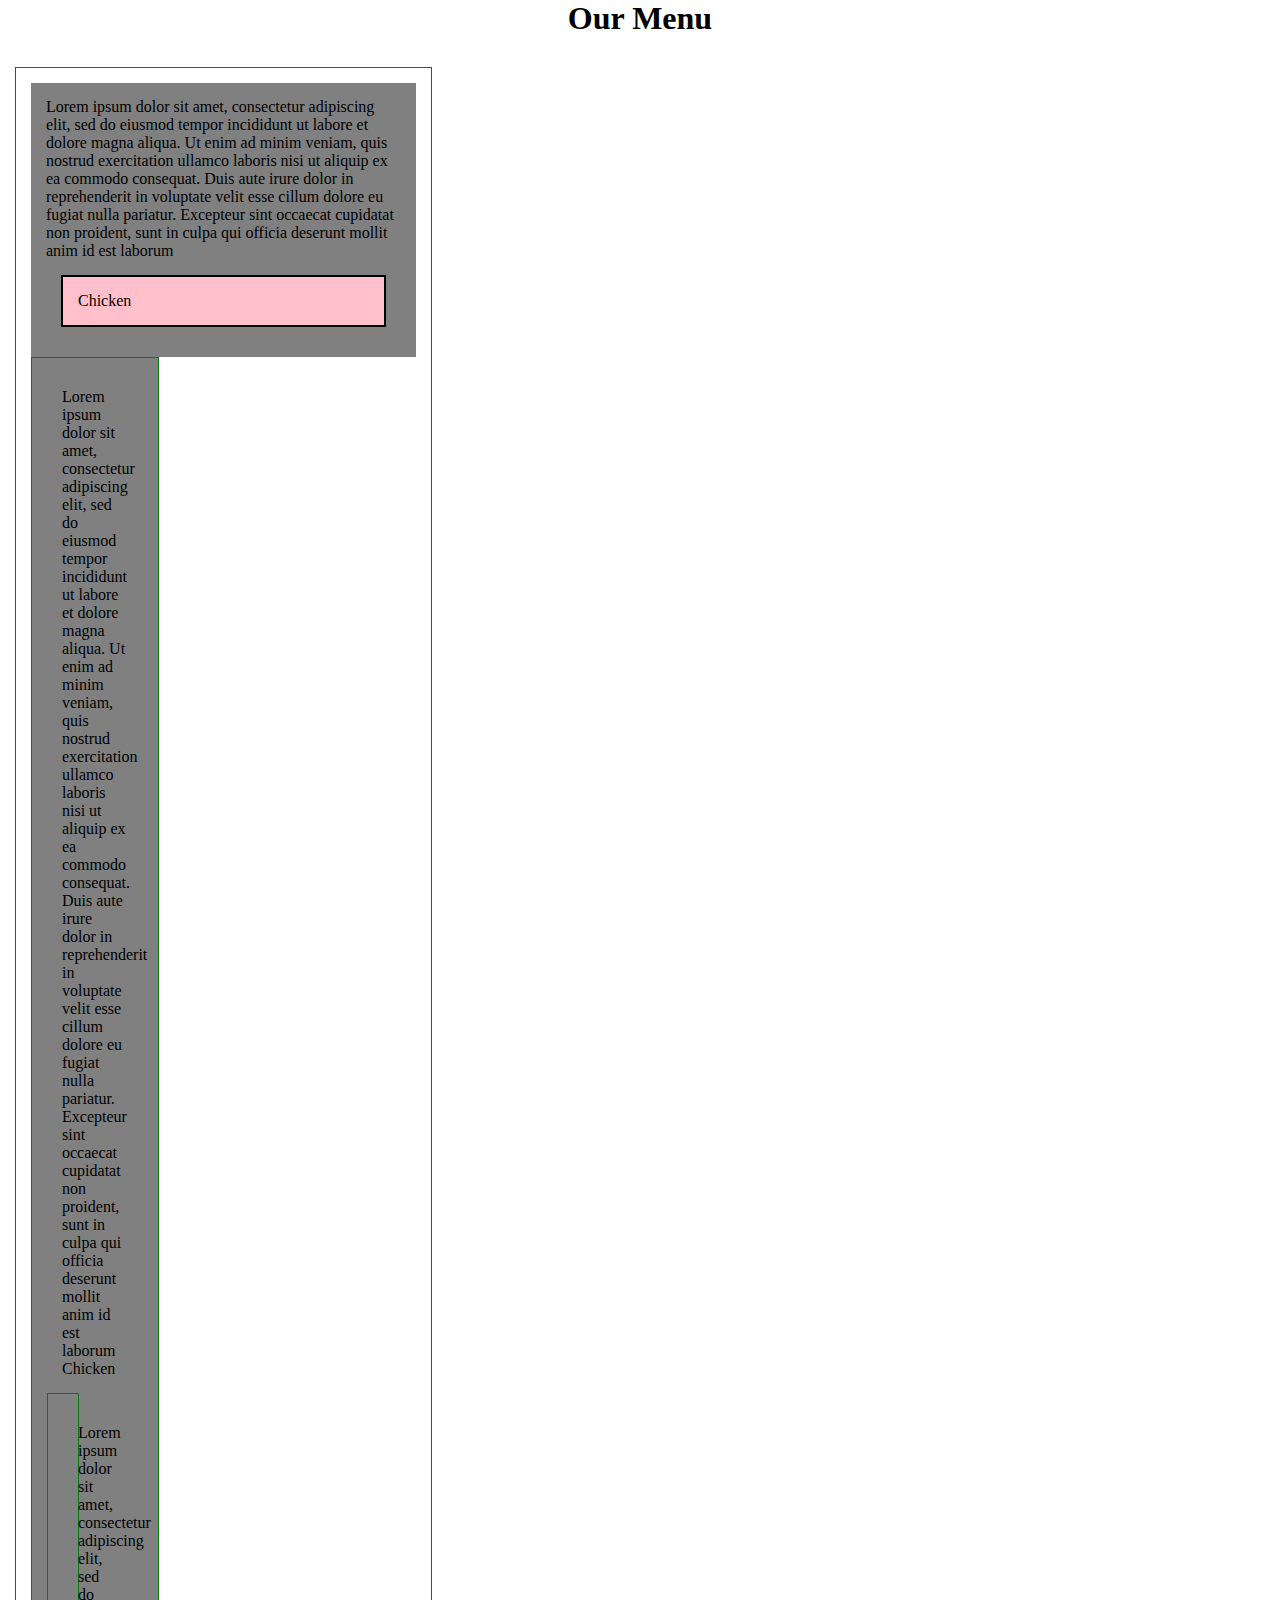
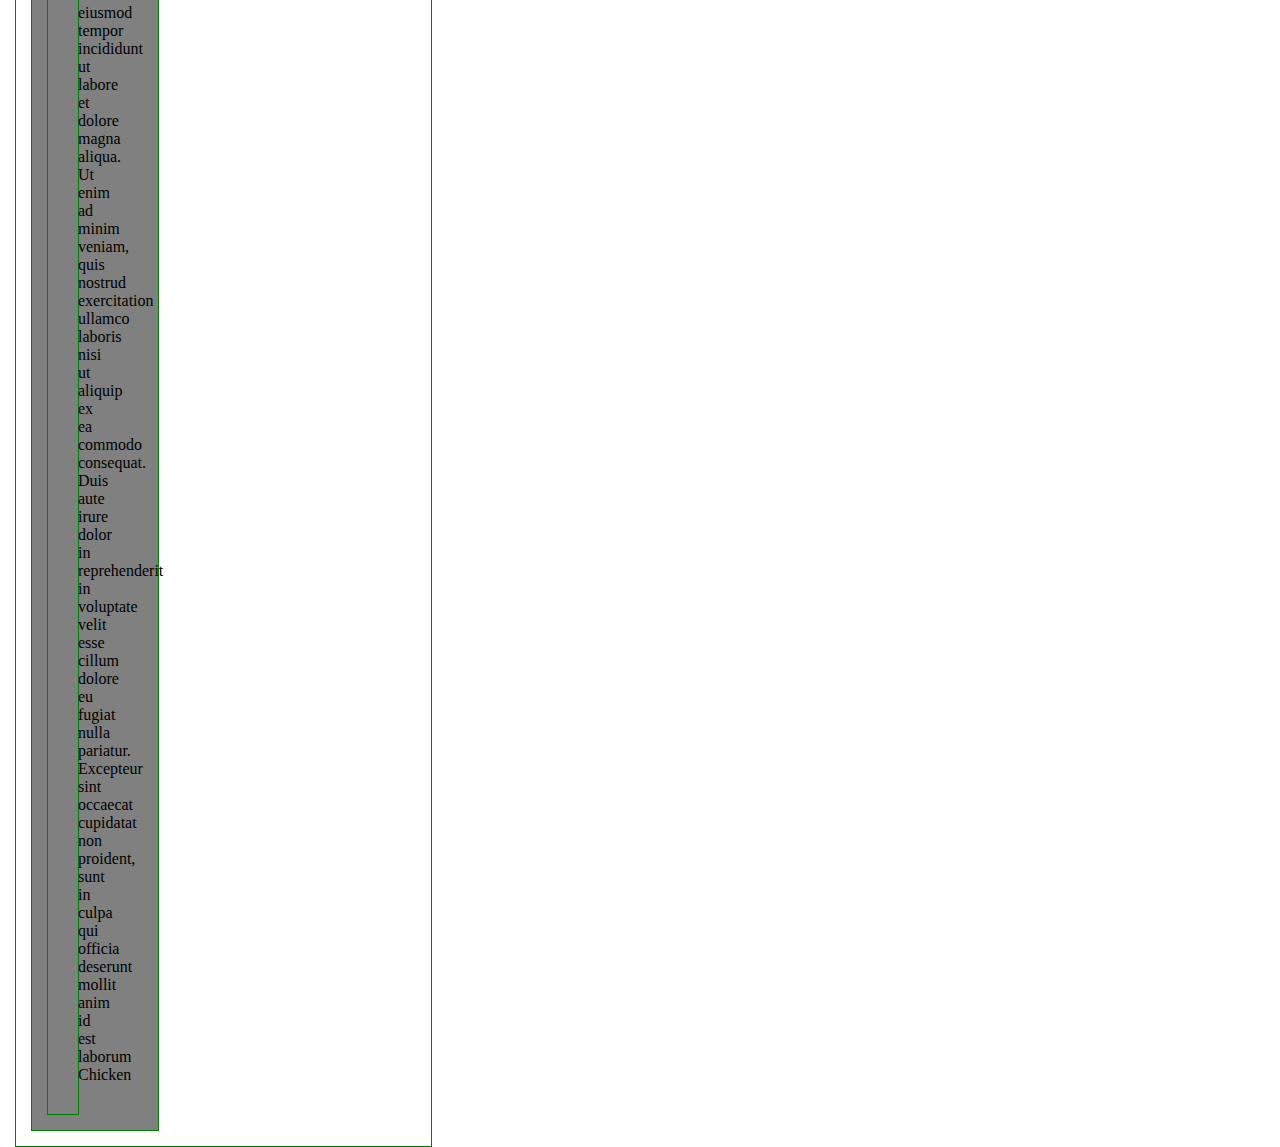
==== module2-solution/index.html @ 8c710b31 "no comment" ====
<!doctype html>
<html lang="en">
  <head>
    <meta charset="utf-8">
    <meta http-equiv="X-UA-Compatible" content="IE=edge">
    <meta name="viewport" content="width=device-width, initial-scale=1">
    <title>Assignment Solution for Module 2</title>
    <link rel="stylesheet" href="css/styles.css">
  </head>
  <h1>Our Menu</h1>
<div class="row">
  
  <div class="col-lg-4 col-md-6"><div>Lorem ipsum dolor sit amet, consectetur adipiscing elit, sed do eiusmod tempor incididunt ut labore et dolore magna aliqua. Ut enim ad minim veniam, quis nostrud exercitation ullamco laboris nisi ut aliquip ex ea commodo consequat. Duis aute irure dolor in reprehenderit in voluptate velit esse cillum dolore eu fugiat nulla pariatur. Excepteur sint occaecat cupidatat non proident, sunt in culpa qui officia deserunt mollit anim id est laborum<p>Chicken</p></div>
  <div class="col-lg-4 col-md-6"><div>Lorem ipsum dolor sit amet, consectetur adipiscing elit, sed do eiusmod tempor incididunt ut labore et dolore magna aliqua. Ut enim ad minim veniam, quis nostrud exercitation ullamco laboris nisi ut aliquip ex ea commodo consequat. Duis aute irure dolor in reprehenderit in voluptate velit esse cillum dolore eu fugiat nulla pariatur. Excepteur sint occaecat cupidatat non proident, sunt in culpa qui officia deserunt mollit anim id est laborum<p>Chicken</p></div>
  <div class="col-lg-4 col-md-12"><div>Lorem ipsum dolor sit amet, consectetur adipiscing elit, sed do eiusmod tempor incididunt ut labore et dolore magna aliqua. Ut enim ad minim veniam, quis nostrud exercitation ullamco laboris nisi ut aliquip ex ea commodo consequat. Duis aute irure dolor in reprehenderit in voluptate velit esse cillum dolore eu fugiat nulla pariatur. Excepteur sint occaecat cupidatat non proident, sunt in culpa qui officia deserunt mollit anim id est laborum<p>Chicken</p></div>

</div>

</body>
</html>
---- module2-solution/css/styles.css ----
* {
  box-sizing: border-box;
  margin:0;
  padding:0;
}
h1 {
  margin-bottom: 15px;
  text-align: center;
}
body {

}
#p1 {
  background-color: #A52A2A;
  width=100px;
  height=30px;
  float: right;
}
#p2 {
  background-color: #DEB887;
}
#p3 {
  background-color: #5F9EA0;

}

/* Simple Responsive Framework. */
.row {
  width: 100%;
}
div {
  padding: 15px;
}
.row > div > div {
  background-color: gray;
}
.row > div > div > p {
  margin: 15px;
  border: 2px solid black;
  background-color: pink;
  padding: 15px;
  font-family:  "Times New Roman", Times, serif;
  font-weight: none;
  color: black;
  clear: left;

}

/********** Large devices only **********/
@media (min-width: 1200px) {
  .col-lg-1, .col-lg-2, .col-lg-3, .col-lg-4, .col-lg-5, .col-lg-6, .col-lg-7, .col-lg-8, .col-lg-9, .col-lg-10, .col-lg-11, .col-lg-12 {
    float: left;
    border: 1px solid green;
  }
  .col-lg-1 {
    width: 8.33%;
  }
  .col-lg-2 {
    width: 16.66%;
  }
  .col-lg-3 {
    width: 25%;
  }
  .col-lg-4 {
    width: 33.33%;
  }
  .col-lg-5 {
    width: 41.66%;
  }
  .col-lg-6 {
    width: 50%;
  }
  .col-lg-7 {
    width: 58.33%;
  }
  .col-lg-8 {
    width: 66.66%;
  }
  .col-lg-9 {
    width: 74.99%;
  }
  .col-lg-10 {
    width: 83.33%;
  }
  .col-lg-11 {
    width: 91.66%;
  }
  .col-lg-12 {
    width: 100%;
  }
}

/********** Medium devices only **********/
@media (min-width: 992px) and (max-width: 1199px) {
  .col-md-1, .col-md-2, .col-md-3, .col-md-4, .col-md-5, .col-md-6, .col-md-7, .col-md-8, .col-md-9, .col-md-10, .col-md-11, .col-md-12 {
    float: left;
    border: 1px solid green;
  }
  .col-md-1 {
    width: 8.33%;
  }
  .col-md-2 {
    width: 16.66%;
  }
  .col-md-3 {
    width: 25%;
  }
  .col-md-4 {
    width: 33.33%;
  }
  .col-md-5 {
    width: 41.66%;
  }
  .col-md-6 {
    width: 50%;
  }
  .col-md-7 {
    width: 58.33%;
  }
  .col-md-8 {
    width: 66.66%;
  }
  .col-md-9 {
    width: 74.99%;
  }
  .col-md-10 {
    width: 83.33%;
  }
  .col-md-11 {
    width: 91.66%;
  }
  .col-md-12 {
    width: 100%;
  }
}
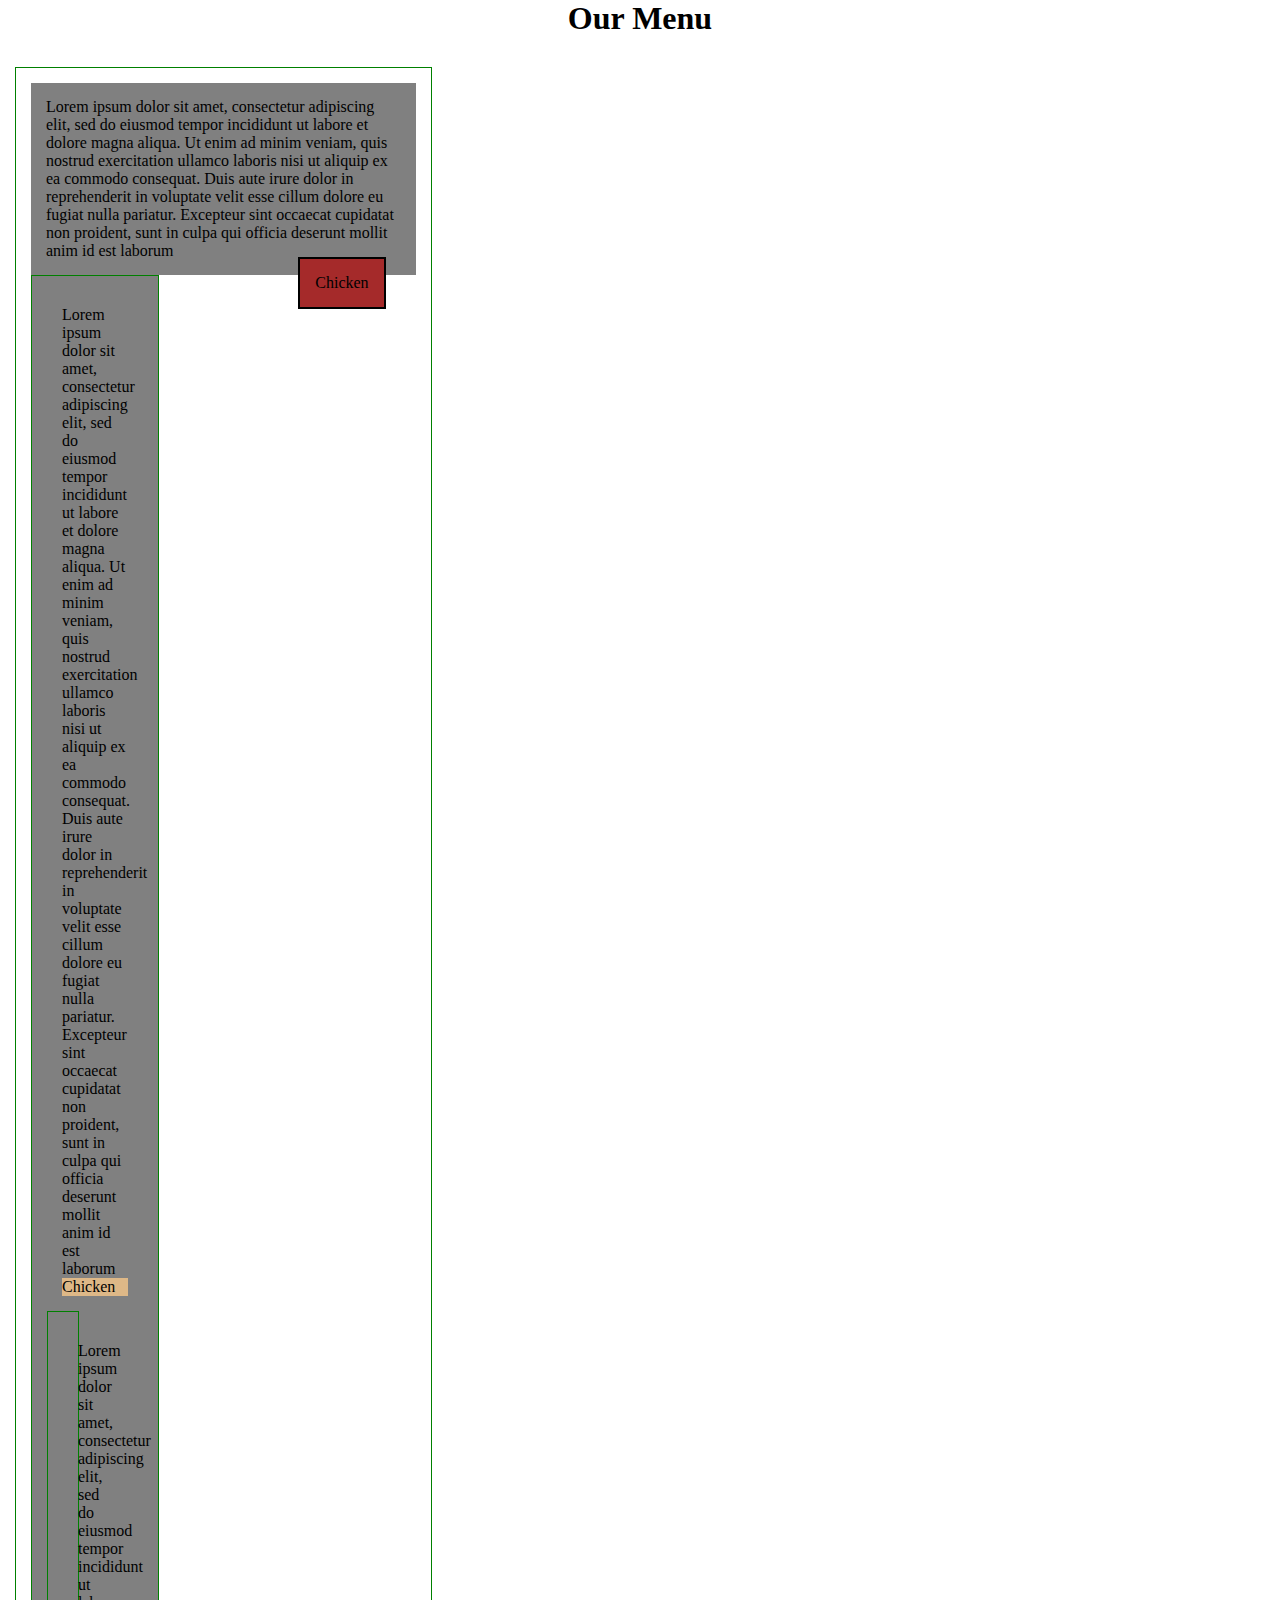
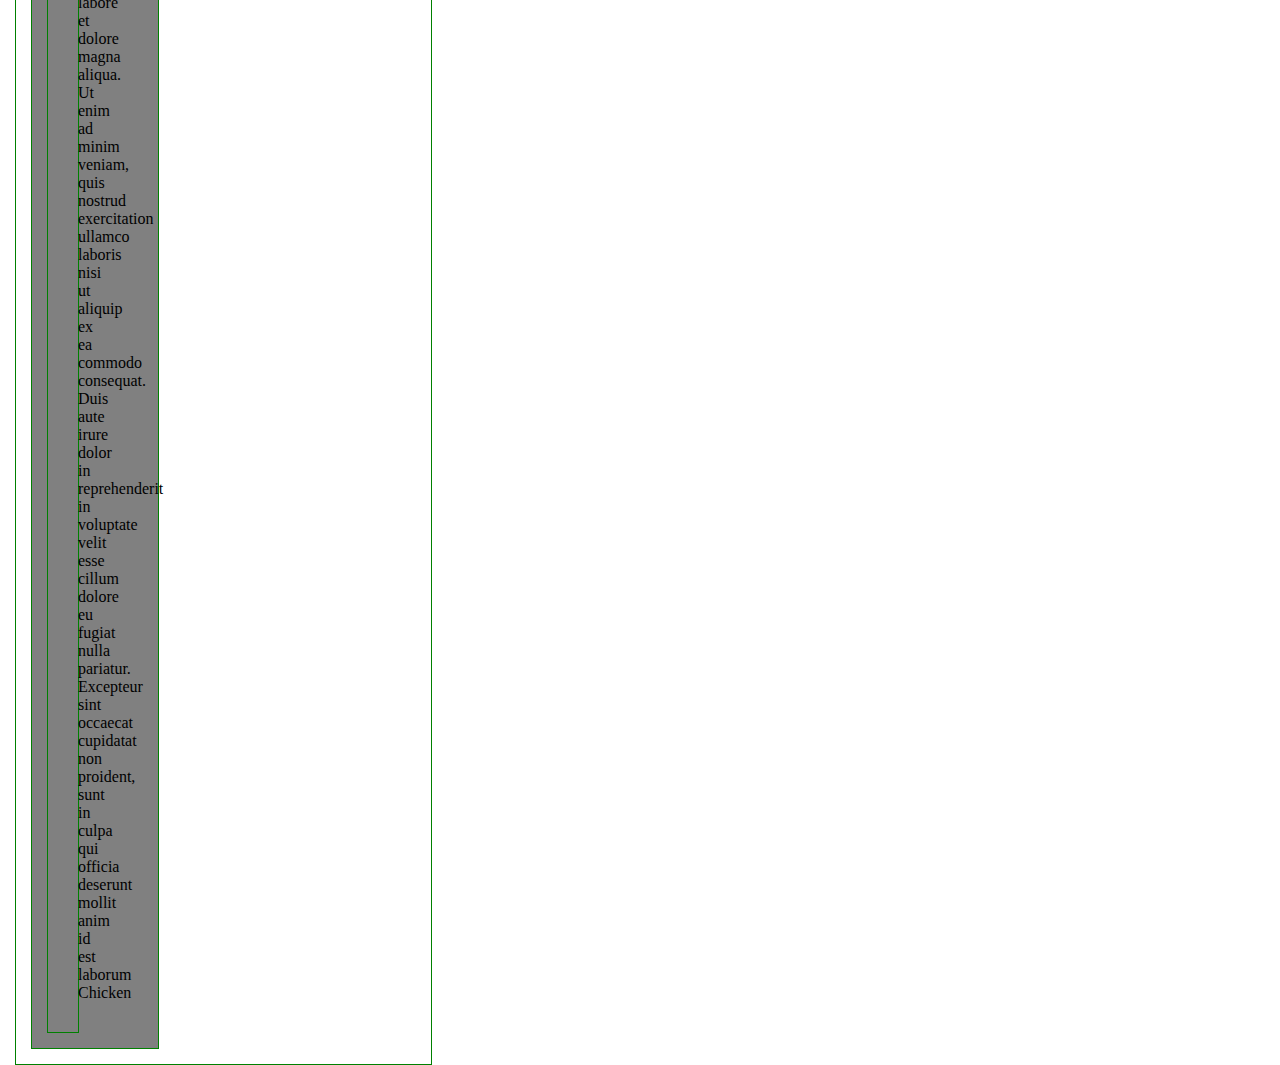
==== commit 6404227d: "no comments" ====
--- a/module2-solution/index.html
+++ b/module2-solution/index.html
@@ -10,9 +10,9 @@
   <h1>Our Menu</h1>
 <div class="row">
   
-  <div class="col-lg-4 col-md-6"><div>Lorem ipsum dolor sit amet, consectetur adipiscing elit, sed do eiusmod tempor incididunt ut labore et dolore magna aliqua. Ut enim ad minim veniam, quis nostrud exercitation ullamco laboris nisi ut aliquip ex ea commodo consequat. Duis aute irure dolor in reprehenderit in voluptate velit esse cillum dolore eu fugiat nulla pariatur. Excepteur sint occaecat cupidatat non proident, sunt in culpa qui officia deserunt mollit anim id est laborum<p>Chicken</p></div>
-  <div class="col-lg-4 col-md-6"><div>Lorem ipsum dolor sit amet, consectetur adipiscing elit, sed do eiusmod tempor incididunt ut labore et dolore magna aliqua. Ut enim ad minim veniam, quis nostrud exercitation ullamco laboris nisi ut aliquip ex ea commodo consequat. Duis aute irure dolor in reprehenderit in voluptate velit esse cillum dolore eu fugiat nulla pariatur. Excepteur sint occaecat cupidatat non proident, sunt in culpa qui officia deserunt mollit anim id est laborum<p>Chicken</p></div>
-  <div class="col-lg-4 col-md-12"><div>Lorem ipsum dolor sit amet, consectetur adipiscing elit, sed do eiusmod tempor incididunt ut labore et dolore magna aliqua. Ut enim ad minim veniam, quis nostrud exercitation ullamco laboris nisi ut aliquip ex ea commodo consequat. Duis aute irure dolor in reprehenderit in voluptate velit esse cillum dolore eu fugiat nulla pariatur. Excepteur sint occaecat cupidatat non proident, sunt in culpa qui officia deserunt mollit anim id est laborum<p>Chicken</p></div>
+  <div class="col-lg-4 col-md-6"><div>Lorem ipsum dolor sit amet, consectetur adipiscing elit, sed do eiusmod tempor incididunt ut labore et dolore magna aliqua. Ut enim ad minim veniam, quis nostrud exercitation ullamco laboris nisi ut aliquip ex ea commodo consequat. Duis aute irure dolor in reprehenderit in voluptate velit esse cillum dolore eu fugiat nulla pariatur. Excepteur sint occaecat cupidatat non proident, sunt in culpa qui officia deserunt mollit anim id est laborum<p id="p1">Chicken</p></div>
+  <div class="col-lg-4 col-md-6"><div>Lorem ipsum dolor sit amet, consectetur adipiscing elit, sed do eiusmod tempor incididunt ut labore et dolore magna aliqua. Ut enim ad minim veniam, quis nostrud exercitation ullamco laboris nisi ut aliquip ex ea commodo consequat. Duis aute irure dolor in reprehenderit in voluptate velit esse cillum dolore eu fugiat nulla pariatur. Excepteur sint occaecat cupidatat non proident, sunt in culpa qui officia deserunt mollit anim id est laborum<p id="p2">Chicken</p></div>
+  <div class="col-lg-4 col-md-12"><div>Lorem ipsum dolor sit amet, consectetur adipiscing elit, sed do eiusmod tempor incididunt ut labore et dolore magna aliqua. Ut enim ad minim veniam, quis nostrud exercitation ullamco laboris nisi ut aliquip ex ea commodo consequat. Duis aute irure dolor in reprehenderit in voluptate velit esse cillum dolore eu fugiat nulla pariatur. Excepteur sint occaecat cupidatat non proident, sunt in culpa qui officia deserunt mollit anim id est laborum<p id="p3">Chicken</p></div>
 
 </div>
 
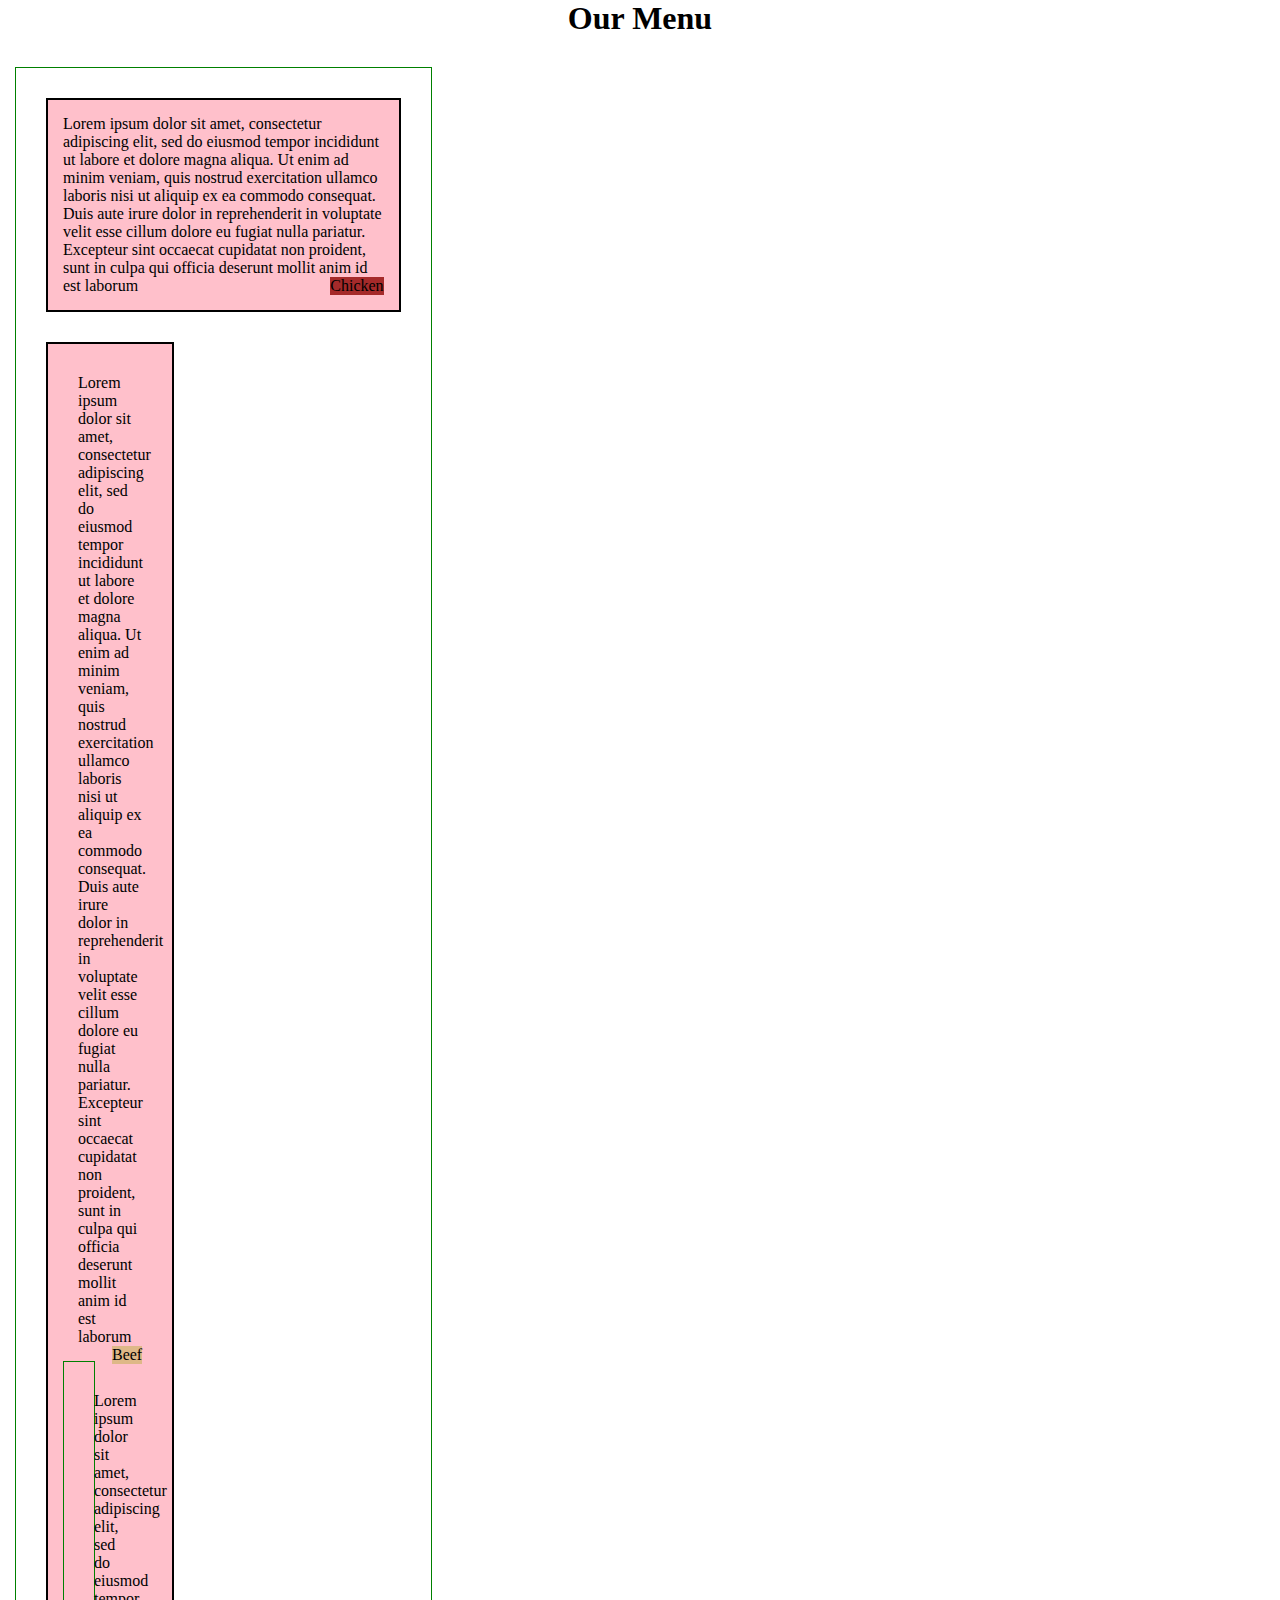
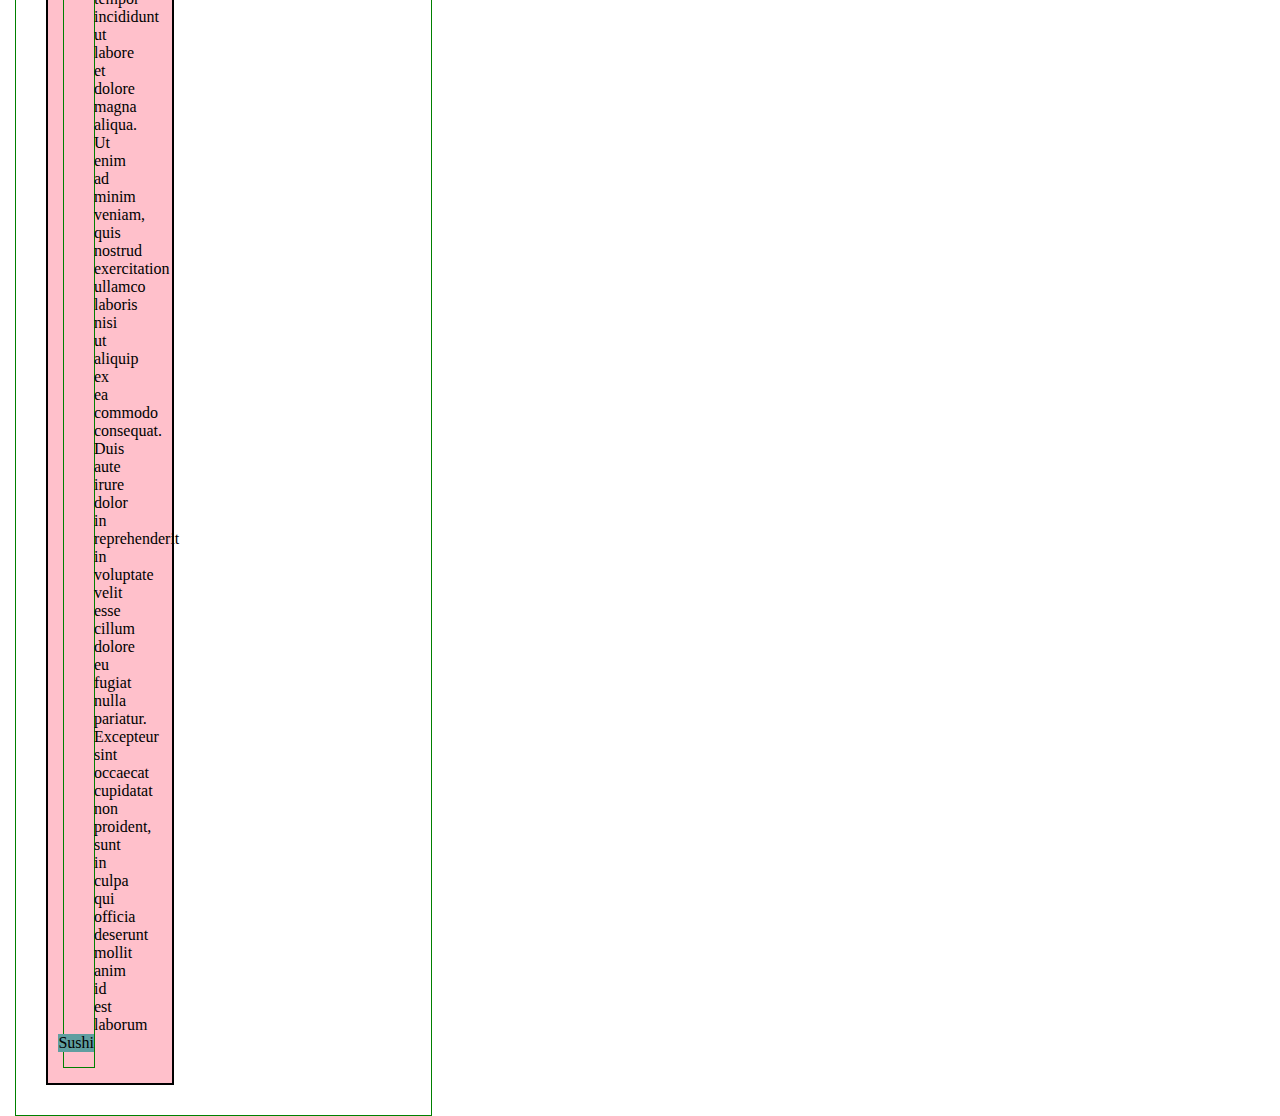
==== commit 6ff6b5c0: "no comments" ====
--- a/module2-solution/index.html
+++ b/module2-solution/index.html
@@ -11,8 +11,8 @@
 <div class="row">
   
   <div class="col-lg-4 col-md-6"><div>Lorem ipsum dolor sit amet, consectetur adipiscing elit, sed do eiusmod tempor incididunt ut labore et dolore magna aliqua. Ut enim ad minim veniam, quis nostrud exercitation ullamco laboris nisi ut aliquip ex ea commodo consequat. Duis aute irure dolor in reprehenderit in voluptate velit esse cillum dolore eu fugiat nulla pariatur. Excepteur sint occaecat cupidatat non proident, sunt in culpa qui officia deserunt mollit anim id est laborum<p id="p1">Chicken</p></div>
-  <div class="col-lg-4 col-md-6"><div>Lorem ipsum dolor sit amet, consectetur adipiscing elit, sed do eiusmod tempor incididunt ut labore et dolore magna aliqua. Ut enim ad minim veniam, quis nostrud exercitation ullamco laboris nisi ut aliquip ex ea commodo consequat. Duis aute irure dolor in reprehenderit in voluptate velit esse cillum dolore eu fugiat nulla pariatur. Excepteur sint occaecat cupidatat non proident, sunt in culpa qui officia deserunt mollit anim id est laborum<p id="p2">Chicken</p></div>
-  <div class="col-lg-4 col-md-12"><div>Lorem ipsum dolor sit amet, consectetur adipiscing elit, sed do eiusmod tempor incididunt ut labore et dolore magna aliqua. Ut enim ad minim veniam, quis nostrud exercitation ullamco laboris nisi ut aliquip ex ea commodo consequat. Duis aute irure dolor in reprehenderit in voluptate velit esse cillum dolore eu fugiat nulla pariatur. Excepteur sint occaecat cupidatat non proident, sunt in culpa qui officia deserunt mollit anim id est laborum<p id="p3">Chicken</p></div>
+  <div class="col-lg-4 col-md-6"><div>Lorem ipsum dolor sit amet, consectetur adipiscing elit, sed do eiusmod tempor incididunt ut labore et dolore magna aliqua. Ut enim ad minim veniam, quis nostrud exercitation ullamco laboris nisi ut aliquip ex ea commodo consequat. Duis aute irure dolor in reprehenderit in voluptate velit esse cillum dolore eu fugiat nulla pariatur. Excepteur sint occaecat cupidatat non proident, sunt in culpa qui officia deserunt mollit anim id est laborum<p id="p2">Beef</p></div>
+  <div class="col-lg-4 col-md-12"><div>Lorem ipsum dolor sit amet, consectetur adipiscing elit, sed do eiusmod tempor incididunt ut labore et dolore magna aliqua. Ut enim ad minim veniam, quis nostrud exercitation ullamco laboris nisi ut aliquip ex ea commodo consequat. Duis aute irure dolor in reprehenderit in voluptate velit esse cillum dolore eu fugiat nulla pariatur. Excepteur sint occaecat cupidatat non proident, sunt in culpa qui officia deserunt mollit anim id est laborum<p id="p3">Sushi</p></div>
 
 </div>
 
--- a/module2-solution/css/styles.css
+++ b/module2-solution/css/styles.css
@@ -13,14 +13,20 @@
 #p1 {
   background-color: #A52A2A;
   width=100px;
-  height=30px;
+  height=20px;
   float: right;
 }
 #p2 {
   background-color: #DEB887;
+  width=100px;
+  height=20px;
+  float: right;
 }
 #p3 {
   background-color: #5F9EA0;
+    width=100px;
+  height=20px;
+  float: right;
 
 }
 
@@ -28,13 +34,12 @@
 .row {
   width: 100%;
 }
+
 div {
   padding: 15px;
 }
+
 .row > div > div {
-  background-color: gray;
-}
-.row > div > div > p {
   margin: 15px;
   border: 2px solid black;
   background-color: pink;
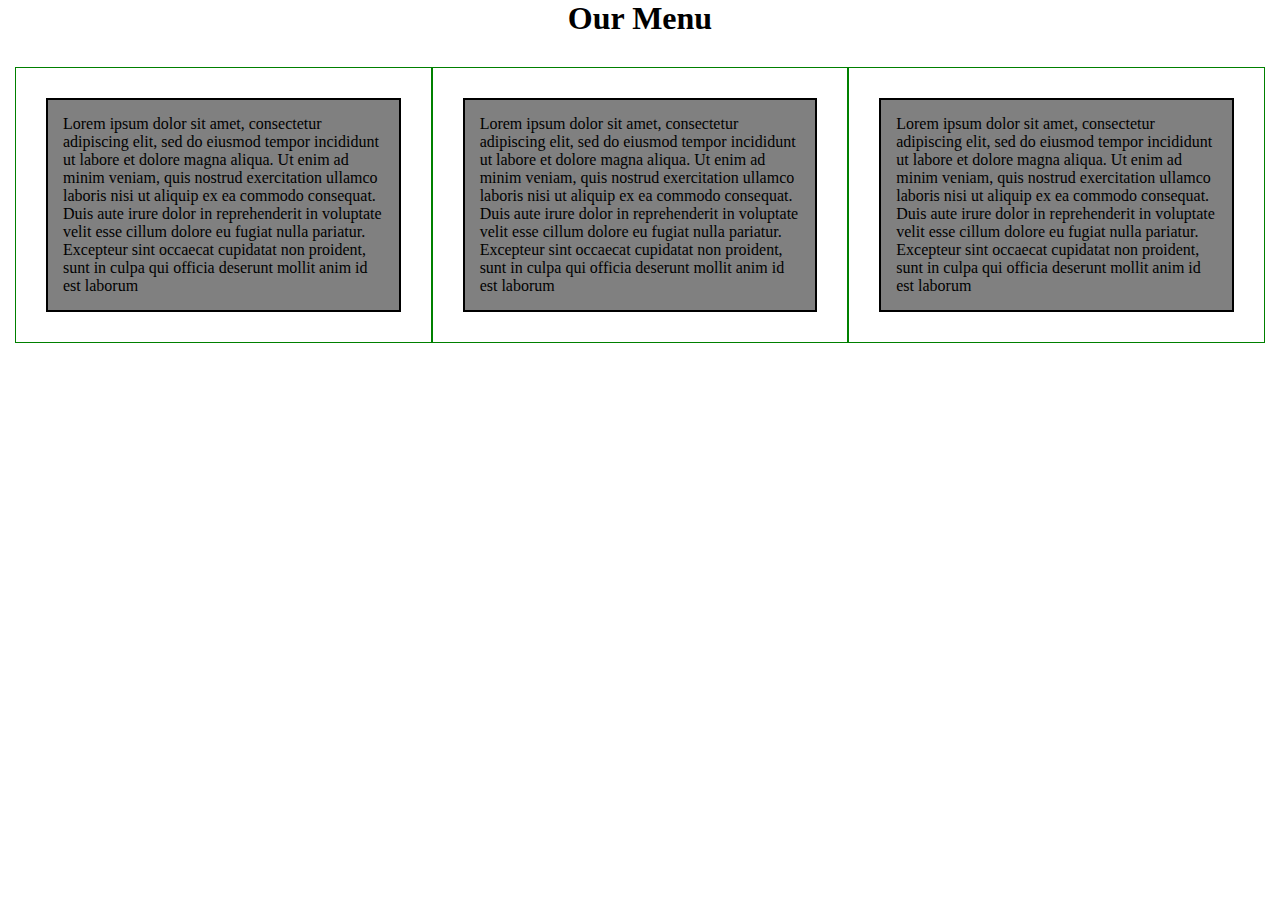
==== commit 388c919e: "updates" ====
--- a/module2-solution/index.html
+++ b/module2-solution/index.html
@@ -10,9 +10,9 @@
   <h1>Our Menu</h1>
 <div class="row">
   
-  <div class="col-lg-4 col-md-6"><div>Lorem ipsum dolor sit amet, consectetur adipiscing elit, sed do eiusmod tempor incididunt ut labore et dolore magna aliqua. Ut enim ad minim veniam, quis nostrud exercitation ullamco laboris nisi ut aliquip ex ea commodo consequat. Duis aute irure dolor in reprehenderit in voluptate velit esse cillum dolore eu fugiat nulla pariatur. Excepteur sint occaecat cupidatat non proident, sunt in culpa qui officia deserunt mollit anim id est laborum<p id="p1">Chicken</p></div>
-  <div class="col-lg-4 col-md-6"><div>Lorem ipsum dolor sit amet, consectetur adipiscing elit, sed do eiusmod tempor incididunt ut labore et dolore magna aliqua. Ut enim ad minim veniam, quis nostrud exercitation ullamco laboris nisi ut aliquip ex ea commodo consequat. Duis aute irure dolor in reprehenderit in voluptate velit esse cillum dolore eu fugiat nulla pariatur. Excepteur sint occaecat cupidatat non proident, sunt in culpa qui officia deserunt mollit anim id est laborum<p id="p2">Beef</p></div>
-  <div class="col-lg-4 col-md-12"><div>Lorem ipsum dolor sit amet, consectetur adipiscing elit, sed do eiusmod tempor incididunt ut labore et dolore magna aliqua. Ut enim ad minim veniam, quis nostrud exercitation ullamco laboris nisi ut aliquip ex ea commodo consequat. Duis aute irure dolor in reprehenderit in voluptate velit esse cillum dolore eu fugiat nulla pariatur. Excepteur sint occaecat cupidatat non proident, sunt in culpa qui officia deserunt mollit anim id est laborum<p id="p3">Sushi</p></div>
+  <div class="col-lg-4 col-md-6"><p>Lorem ipsum dolor sit amet, consectetur adipiscing elit, sed do eiusmod tempor incididunt ut labore et dolore magna aliqua. Ut enim ad minim veniam, quis nostrud exercitation ullamco laboris nisi ut aliquip ex ea commodo consequat. Duis aute irure dolor in reprehenderit in voluptate velit esse cillum dolore eu fugiat nulla pariatur. Excepteur sint occaecat cupidatat non proident, sunt in culpa qui officia deserunt mollit anim id est laborum</div>
+  <div class="col-lg-4 col-md-6"><p>Lorem ipsum dolor sit amet, consectetur adipiscing elit, sed do eiusmod tempor incididunt ut labore et dolore magna aliqua. Ut enim ad minim veniam, quis nostrud exercitation ullamco laboris nisi ut aliquip ex ea commodo consequat. Duis aute irure dolor in reprehenderit in voluptate velit esse cillum dolore eu fugiat nulla pariatur. Excepteur sint occaecat cupidatat non proident, sunt in culpa qui officia deserunt mollit anim id est laborum</p></div>
+  <div class="col-lg-4 col-md-12"><p>Lorem ipsum dolor sit amet, consectetur adipiscing elit, sed do eiusmod tempor incididunt ut labore et dolore magna aliqua. Ut enim ad minim veniam, quis nostrud exercitation ullamco laboris nisi ut aliquip ex ea commodo consequat. Duis aute irure dolor in reprehenderit in voluptate velit esse cillum dolore eu fugiat nulla pariatur. Excepteur sint occaecat cupidatat non proident, sunt in culpa qui officia deserunt mollit anim id est laborum</p></div>
 
 </div>
 
--- a/module2-solution/css/styles.css
+++ b/module2-solution/css/styles.css
@@ -13,20 +13,13 @@
 #p1 {
   background-color: #A52A2A;
   width=100px;
-  height=20px;
-  float: right;
+  height=30px;
 }
 #p2 {
   background-color: #DEB887;
-  width=100px;
-  height=20px;
-  float: right;
 }
 #p3 {
   background-color: #5F9EA0;
-    width=100px;
-  height=20px;
-  float: right;
 
 }
 
@@ -34,21 +27,18 @@
 .row {
   width: 100%;
 }
-
 div {
   padding: 15px;
 }
-
-.row > div > div {
+.row > div > p {
   margin: 15px;
   border: 2px solid black;
-  background-color: pink;
+  background-color: gray;
   padding: 15px;
   font-family:  "Times New Roman", Times, serif;
   font-weight: none;
   color: black;
   clear: left;
-
 }
 
 /********** Large devices only **********/
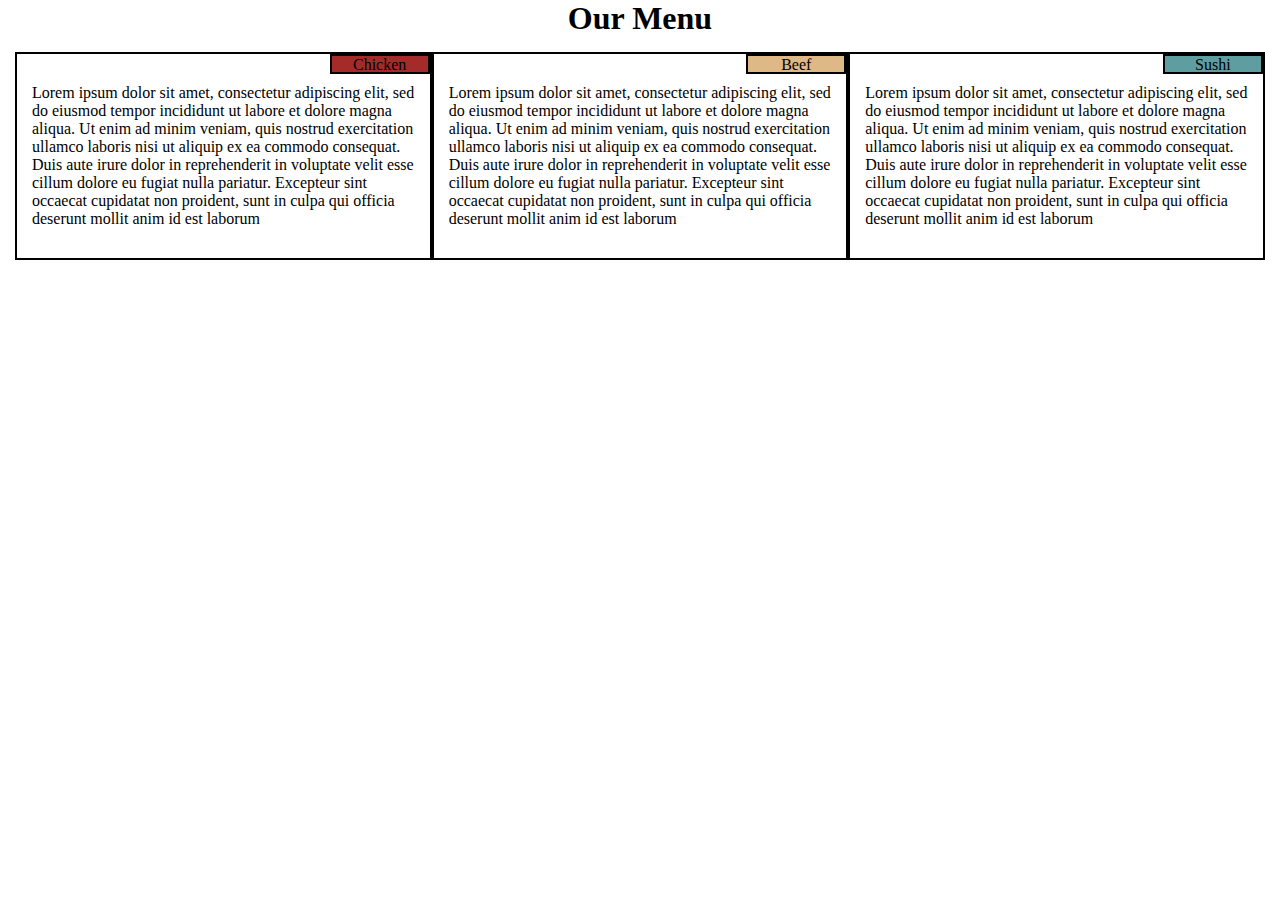
==== commit eeb1df0a: "Updates to css and index pages" ====
--- a/module2-solution/index.html
+++ b/module2-solution/index.html
@@ -10,11 +10,11 @@
   <h1>Our Menu</h1>
 <div class="row">
   
-  <div class="col-lg-4 col-md-6"><p>Lorem ipsum dolor sit amet, consectetur adipiscing elit, sed do eiusmod tempor incididunt ut labore et dolore magna aliqua. Ut enim ad minim veniam, quis nostrud exercitation ullamco laboris nisi ut aliquip ex ea commodo consequat. Duis aute irure dolor in reprehenderit in voluptate velit esse cillum dolore eu fugiat nulla pariatur. Excepteur sint occaecat cupidatat non proident, sunt in culpa qui officia deserunt mollit anim id est laborum</div>
-  <div class="col-lg-4 col-md-6"><p>Lorem ipsum dolor sit amet, consectetur adipiscing elit, sed do eiusmod tempor incididunt ut labore et dolore magna aliqua. Ut enim ad minim veniam, quis nostrud exercitation ullamco laboris nisi ut aliquip ex ea commodo consequat. Duis aute irure dolor in reprehenderit in voluptate velit esse cillum dolore eu fugiat nulla pariatur. Excepteur sint occaecat cupidatat non proident, sunt in culpa qui officia deserunt mollit anim id est laborum</p></div>
-  <div class="col-lg-4 col-md-12"><p>Lorem ipsum dolor sit amet, consectetur adipiscing elit, sed do eiusmod tempor incididunt ut labore et dolore magna aliqua. Ut enim ad minim veniam, quis nostrud exercitation ullamco laboris nisi ut aliquip ex ea commodo consequat. Duis aute irure dolor in reprehenderit in voluptate velit esse cillum dolore eu fugiat nulla pariatur. Excepteur sint occaecat cupidatat non proident, sunt in culpa qui officia deserunt mollit anim id est laborum</p></div>
+  <div class="col-lg-4 col-md-6 col-sm-12"><p id="p1">Chicken</p><section>Lorem ipsum dolor sit amet, consectetur adipiscing elit, sed do eiusmod tempor incididunt ut labore et dolore magna aliqua. Ut enim ad minim veniam, quis nostrud exercitation ullamco laboris nisi ut aliquip ex ea commodo consequat. Duis aute irure dolor in reprehenderit in voluptate velit esse cillum dolore eu fugiat nulla pariatur. Excepteur sint occaecat cupidatat non proident, sunt in culpa qui officia deserunt mollit anim id est laborum</section></div>
+  <div class="col-lg-4 col-md-6 col-sm-12"><p id="p2">Beef</p><section>Lorem ipsum dolor sit amet, consectetur adipiscing elit, sed do eiusmod tempor incididunt ut labore et dolore magna aliqua. Ut enim ad minim veniam, quis nostrud exercitation ullamco laboris nisi ut aliquip ex ea commodo consequat. Duis aute irure dolor in reprehenderit in voluptate velit esse cillum dolore eu fugiat nulla pariatur. Excepteur sint occaecat cupidatat non proident, sunt in culpa qui officia deserunt mollit anim id est laborum</section></div>
+  <div class="col-lg-4 col-md-12 col-sm-12"><p id="p3">Sushi</p><section>Lorem ipsum dolor sit amet, consectetur adipiscing elit, sed do eiusmod tempor incididunt ut labore et dolore magna aliqua. Ut enim ad minim veniam, quis nostrud exercitation ullamco laboris nisi ut aliquip ex ea commodo consequat. Duis aute irure dolor in reprehenderit in voluptate velit esse cillum dolore eu fugiat nulla pariatur. Excepteur sint occaecat cupidatat non proident, sunt in culpa qui officia deserunt mollit anim id est laborum</section></div>
 
 </div>
 
 </body>
-</html>
+</html>--- a/module2-solution/css/styles.css
+++ b/module2-solution/css/styles.css
@@ -1,44 +1,63 @@
 * {
   box-sizing: border-box;
-  margin:0;
-  padding:0;
+  margin: 0;
+  padding: 0;
 }
 h1 {
-  margin-bottom: 15px;
+/*  margin-bottom: 15px;*/
   text-align: center;
 }
 body {
 
 }
+
 #p1 {
   background-color: #A52A2A;
-  width=100px;
-  height=30px;
 }
+
 #p2 {
   background-color: #DEB887;
 }
+
 #p3 {
   background-color: #5F9EA0;
 
 }
 
-/* Simple Responsive Framework. */
 .row {
   width: 100%;
+  font-family:  "Times New Roman", Times, serif;
+  padding: 15px;
+  position: relative;
 }
-div {
-  padding: 15px;
+
+.row > div {
+  border: 2px solid black;
+  margin-bottom: 15px;
+
 }
+
 .row > div > p {
-  margin: 15px;
   border: 2px solid black;
   background-color: gray;
+  text-align: center;
+  height: 20px;
+  width: 100px;
+  font-weight: none;
+  float: right;
+  color: black;
+  clear: left;
+  padding-bottom: 15px;
+}
+section {
   padding: 15px;
   font-family:  "Times New Roman", Times, serif;
   font-weight: none;
   color: black;
   clear: left;
+  margin-top: 15px;
+  margin-bottom: 15px;
+  top: 20px;
 }
 
 /********** Large devices only **********/
@@ -127,4 +146,47 @@
   .col-md-12 {
     width: 100%;
   }
+}
+/********** Small devices only **********/
+@media (min-width: 768px) and (max-width: 991px) {
+  .col-sm-1, .col-sm-2, .col-sm-3, .col-sm-4, .col-sm-5, .col-sm-6, .col-sm-7, .col-sm-8, .col-sm-9, .col-sm-10, .col-sm-11, .col-sm-12 {
+    float: left;
+    border: 1px solid green;
+  }
+  .col-sm-1 {
+    width: 8.33%;
+  }
+  .col-sm-2 {
+    width: 16.66%;
+  }
+  .col-sm-3 {
+    width: 25%;
+  }
+  .col-sm-4 {
+    width: 33.33%;
+  }
+  .col-sm-5 {
+    width: 41.66%;
+  }
+  .col-sm-6 {
+    width: 50%;
+  }
+  .col-sm-7 {
+    width: 58.33%;
+  }
+  .col-sm-8 {
+    width: 66.66%;
+  }
+  .col-sm-9 {
+    width: 74.99%;
+  }
+  .col-sm-10 {
+    width: 83.33%;
+  }
+  .col-sm-11 {
+    width: 91.66%;
+  }
+  .col-sm-12 {
+    width: 100%;
+  }
 }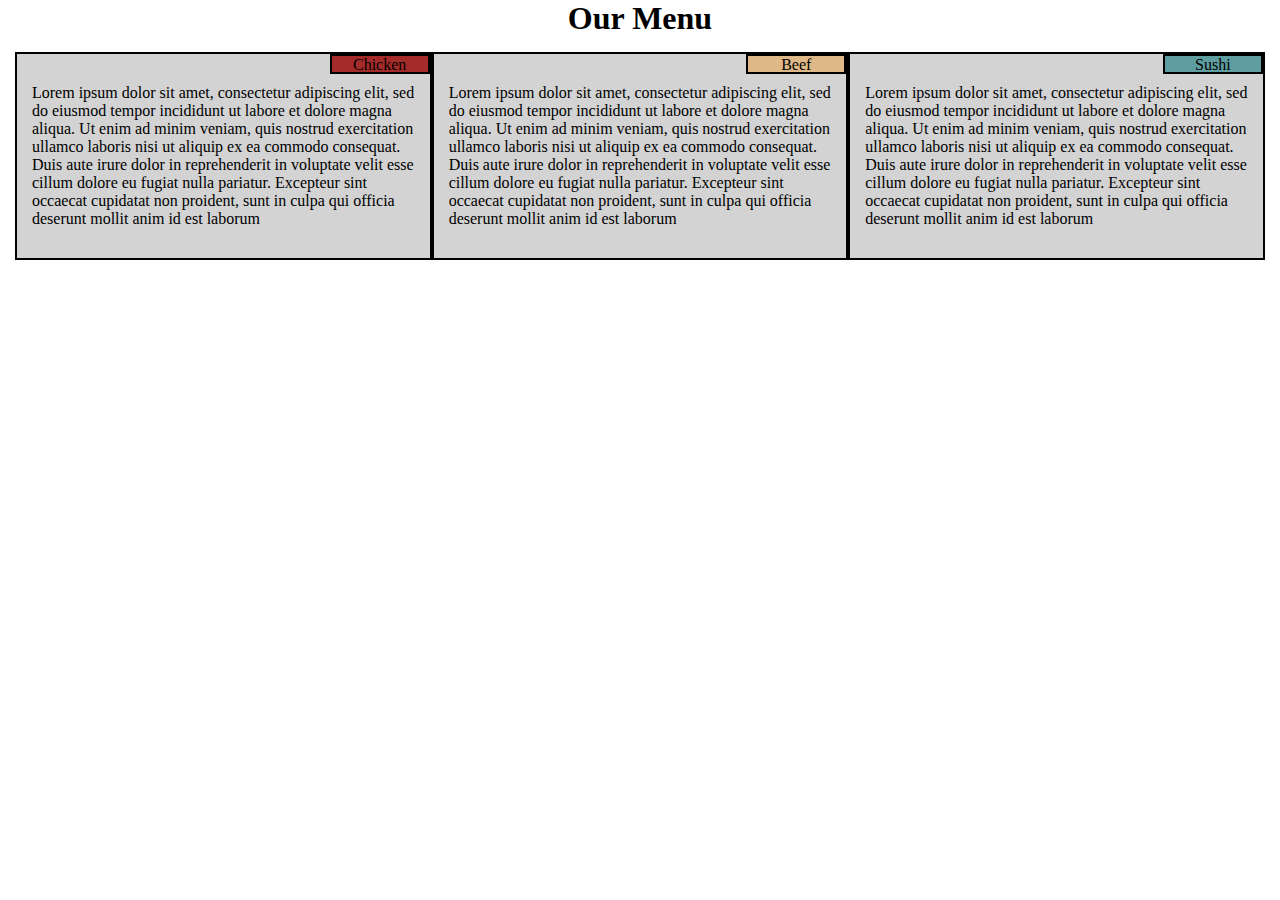
==== commit 03452e32: "updates on 2 pages" ====
--- a/module2-solution/index.html
+++ b/module2-solution/index.html
@@ -8,12 +8,10 @@
     <link rel="stylesheet" href="css/styles.css">
   </head>
   <h1>Our Menu</h1>
-<div class="row">
-  
+<div class="row">  
   <div class="col-lg-4 col-md-6 col-sm-12"><p id="p1">Chicken</p><section>Lorem ipsum dolor sit amet, consectetur adipiscing elit, sed do eiusmod tempor incididunt ut labore et dolore magna aliqua. Ut enim ad minim veniam, quis nostrud exercitation ullamco laboris nisi ut aliquip ex ea commodo consequat. Duis aute irure dolor in reprehenderit in voluptate velit esse cillum dolore eu fugiat nulla pariatur. Excepteur sint occaecat cupidatat non proident, sunt in culpa qui officia deserunt mollit anim id est laborum</section></div>
   <div class="col-lg-4 col-md-6 col-sm-12"><p id="p2">Beef</p><section>Lorem ipsum dolor sit amet, consectetur adipiscing elit, sed do eiusmod tempor incididunt ut labore et dolore magna aliqua. Ut enim ad minim veniam, quis nostrud exercitation ullamco laboris nisi ut aliquip ex ea commodo consequat. Duis aute irure dolor in reprehenderit in voluptate velit esse cillum dolore eu fugiat nulla pariatur. Excepteur sint occaecat cupidatat non proident, sunt in culpa qui officia deserunt mollit anim id est laborum</section></div>
   <div class="col-lg-4 col-md-12 col-sm-12"><p id="p3">Sushi</p><section>Lorem ipsum dolor sit amet, consectetur adipiscing elit, sed do eiusmod tempor incididunt ut labore et dolore magna aliqua. Ut enim ad minim veniam, quis nostrud exercitation ullamco laboris nisi ut aliquip ex ea commodo consequat. Duis aute irure dolor in reprehenderit in voluptate velit esse cillum dolore eu fugiat nulla pariatur. Excepteur sint occaecat cupidatat non proident, sunt in culpa qui officia deserunt mollit anim id est laborum</section></div>
-
 </div>
 
 </body>
--- a/module2-solution/css/styles.css
+++ b/module2-solution/css/styles.css
@@ -34,12 +34,12 @@
 .row > div {
   border: 2px solid black;
   margin-bottom: 15px;
+  background-color: lightgray;
 
 }
 
 .row > div > p {
-  border: 2px solid black;
-  background-color: gray;
+  border: 2px solid black; 
   text-align: center;
   height: 20px;
   width: 100px;
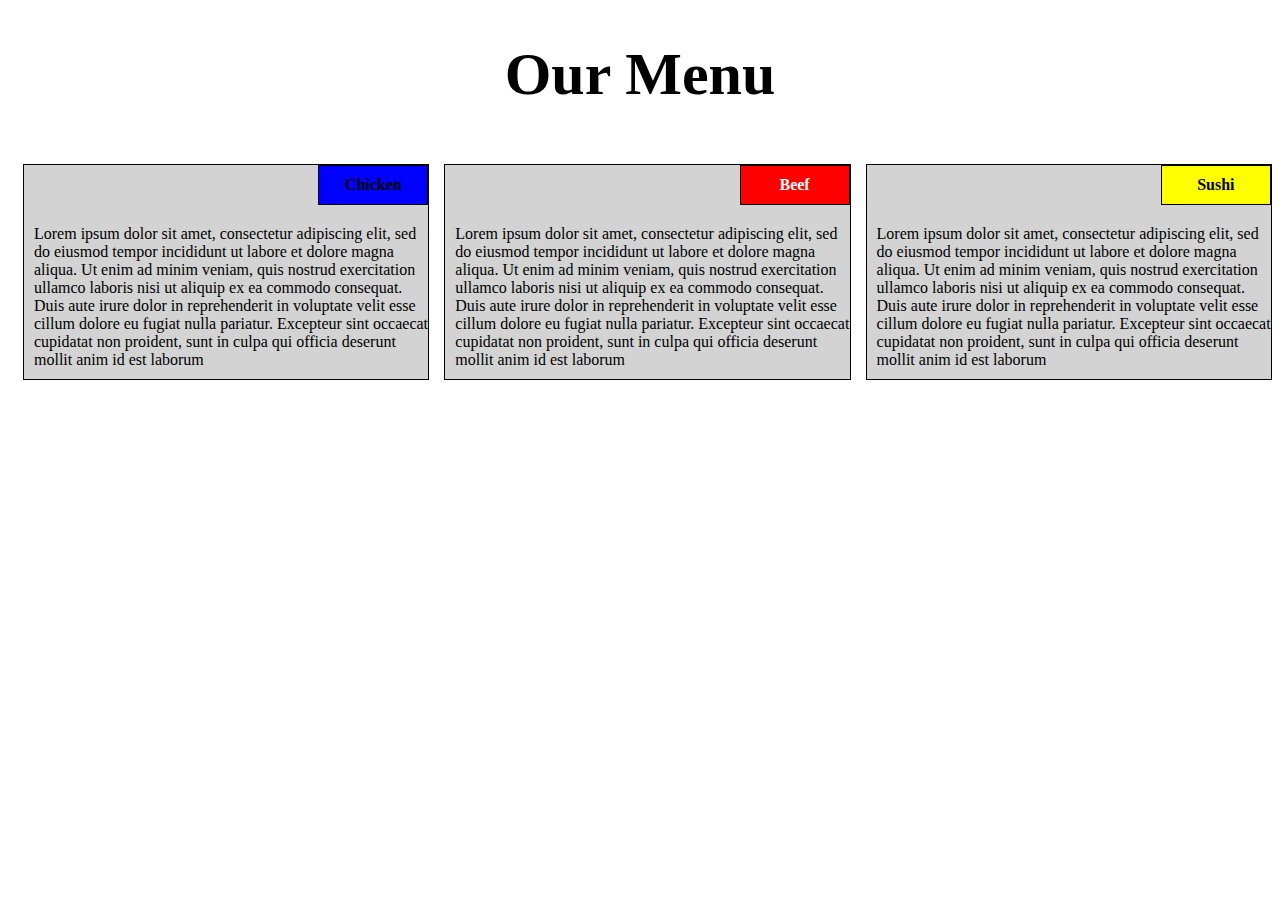
==== commit 7399360e: "Updates on 2 files" ====
--- a/module2-solution/index.html
+++ b/module2-solution/index.html
@@ -8,11 +8,36 @@
     <link rel="stylesheet" href="css/styles.css">
   </head>
   <h1>Our Menu</h1>
+
+
 <div class="row">  
-  <div class="col-lg-4 col-md-6 col-sm-12"><p id="p1">Chicken</p><section>Lorem ipsum dolor sit amet, consectetur adipiscing elit, sed do eiusmod tempor incididunt ut labore et dolore magna aliqua. Ut enim ad minim veniam, quis nostrud exercitation ullamco laboris nisi ut aliquip ex ea commodo consequat. Duis aute irure dolor in reprehenderit in voluptate velit esse cillum dolore eu fugiat nulla pariatur. Excepteur sint occaecat cupidatat non proident, sunt in culpa qui officia deserunt mollit anim id est laborum</section></div>
-  <div class="col-lg-4 col-md-6 col-sm-12"><p id="p2">Beef</p><section>Lorem ipsum dolor sit amet, consectetur adipiscing elit, sed do eiusmod tempor incididunt ut labore et dolore magna aliqua. Ut enim ad minim veniam, quis nostrud exercitation ullamco laboris nisi ut aliquip ex ea commodo consequat. Duis aute irure dolor in reprehenderit in voluptate velit esse cillum dolore eu fugiat nulla pariatur. Excepteur sint occaecat cupidatat non proident, sunt in culpa qui officia deserunt mollit anim id est laborum</section></div>
-  <div class="col-lg-4 col-md-12 col-sm-12"><p id="p3">Sushi</p><section>Lorem ipsum dolor sit amet, consectetur adipiscing elit, sed do eiusmod tempor incididunt ut labore et dolore magna aliqua. Ut enim ad minim veniam, quis nostrud exercitation ullamco laboris nisi ut aliquip ex ea commodo consequat. Duis aute irure dolor in reprehenderit in voluptate velit esse cillum dolore eu fugiat nulla pariatur. Excepteur sint occaecat cupidatat non proident, sunt in culpa qui officia deserunt mollit anim id est laborum</section></div>
+  
+  <div class="col-lg-4 col-md-6 col-sm-12">
+    <article>
+      <header id="p1">Chicken</header>
+      <section class="p">Lorem ipsum dolor sit amet, consectetur adipiscing elit, sed do eiusmod tempor incididunt ut labore et dolore magna aliqua. Ut enim ad minim veniam, quis nostrud exercitation ullamco laboris nisi ut aliquip ex ea commodo consequat. Duis aute irure dolor in reprehenderit in voluptate velit esse cillum dolore eu fugiat nulla pariatur. Excepteur sint occaecat cupidatat non proident, sunt in culpa qui officia deserunt mollit anim id est laborum
+      </section>
+    </article>
+  </div>
+  
+  <div class="col-lg-4 col-md-6 col-sm-12">
+    <article>
+      <header id="p2">Beef</header>
+      <section class="p">Lorem ipsum dolor sit amet, consectetur adipiscing elit, sed do eiusmod tempor incididunt ut labore et dolore magna aliqua. Ut enim ad minim veniam, quis nostrud exercitation ullamco laboris nisi ut aliquip ex ea commodo consequat. Duis aute irure dolor in reprehenderit in voluptate velit esse cillum dolore eu fugiat nulla pariatur. Excepteur sint occaecat cupidatat non proident, sunt in culpa qui officia deserunt mollit anim id est laborum
+      </section>
+  </article>
+  </div>
+  
+  <div class="col-lg-4 col-md-12 col-sm-12">
+   <article>
+      <header id="p3">Sushi</header>
+      <section class="p">Lorem ipsum dolor sit amet, consectetur adipiscing elit, sed do eiusmod tempor incididunt ut labore et dolore magna aliqua. Ut enim ad minim veniam, quis nostrud exercitation ullamco laboris nisi ut aliquip ex ea commodo consequat. Duis aute irure dolor in reprehenderit in voluptate velit esse cillum dolore eu fugiat nulla pariatur. Excepteur sint occaecat cupidatat non proident, sunt in culpa qui officia deserunt mollit anim id est laborum
+      </section>
+  </article>
+  </div>
+
 </div>
+
 
 </body>
 </html>--- a/module2-solution/css/styles.css
+++ b/module2-solution/css/styles.css
@@ -1,70 +1,81 @@
-* {
-  box-sizing: border-box;
-  margin: 0;
-  padding: 0;
-}
-h1 {
-/*  margin-bottom: 15px;*/
-  text-align: center;
-}
-body {
-
-}
-
-#p1 {
-  background-color: #A52A2A;
-}
-
-#p2 {
-  background-color: #DEB887;
-}
-
-#p3 {
-  background-color: #5F9EA0;
-
-}
-
-.row {
-  width: 100%;
-  font-family:  "Times New Roman", Times, serif;
-  padding: 15px;
-  position: relative;
-}
-
-.row > div {
-  border: 2px solid black;
-  margin-bottom: 15px;
-  background-color: lightgray;
-
-}
-
-.row > div > p {
-  border: 2px solid black; 
-  text-align: center;
-  height: 20px;
-  width: 100px;
-  font-weight: none;
-  float: right;
-  color: black;
-  clear: left;
-  padding-bottom: 15px;
-}
-section {
-  padding: 15px;
-  font-family:  "Times New Roman", Times, serif;
-  font-weight: none;
-  color: black;
-  clear: left;
-  margin-top: 15px;
-  margin-bottom: 15px;
-  top: 20px;
-}
+*
+  {
+    box-sizing: border-box;
+
+  }
+ 
+ h1
+      {
+        text-align:center;
+        font-size:60px;
+      }
+  
+  article
+  {
+    border: 1px solid black;
+    position: relative;    
+    margin-top: 15px;
+    background-color: lightgrey;    
+    padding: 0px 0px 10px 10px;    
+    float: left;
+    margin-left: 15px;
+
+  }
+    .p
+    
+    {
+      margin-top: 60px;
+    }
+    
+      
+
+  
+  header
+  {
+ 
+    padding: 10px;    
+    text-align: center;
+    font-weight: bold;
+    border:1px solid black;
+    width: 110px;
+    position: absolute;
+    top: 0px;
+    right: 0px;
+      }
+  
+ 
+  #p1
+      {
+        background-color:blue;
+        color:black;
+      }
+  
+  #p2
+      {
+        background-color:red;
+        color:white;
+      }
+  
+  #p3
+      {
+        background-color:yellow;
+        color:black;
+      }
+  
+    
+
+
+  
+  .row
+  {
+    width: 100%;
+  }
 
 /********** Large devices only **********/
 @media (min-width: 1200px) {
   .col-lg-1, .col-lg-2, .col-lg-3, .col-lg-4, .col-lg-5, .col-lg-6, .col-lg-7, .col-lg-8, .col-lg-9, .col-lg-10, .col-lg-11, .col-lg-12 {
     float: left;
-    border: 1px solid green;
+    border: 1px;
   }
   .col-lg-1 {
     width: 8.33%;
@@ -108,7 +119,7 @@
 @media (min-width: 992px) and (max-width: 1199px) {
   .col-md-1, .col-md-2, .col-md-3, .col-md-4, .col-md-5, .col-md-6, .col-md-7, .col-md-8, .col-md-9, .col-md-10, .col-md-11, .col-md-12 {
     float: left;
-    border: 1px solid green;
+    border: 1px;
   }
   .col-md-1 {
     width: 8.33%;
@@ -151,7 +162,7 @@
 @media (min-width: 768px) and (max-width: 991px) {
   .col-sm-1, .col-sm-2, .col-sm-3, .col-sm-4, .col-sm-5, .col-sm-6, .col-sm-7, .col-sm-8, .col-sm-9, .col-sm-10, .col-sm-11, .col-sm-12 {
     float: left;
-    border: 1px solid green;
+    border: 1px;
   }
   .col-sm-1 {
     width: 8.33%;
